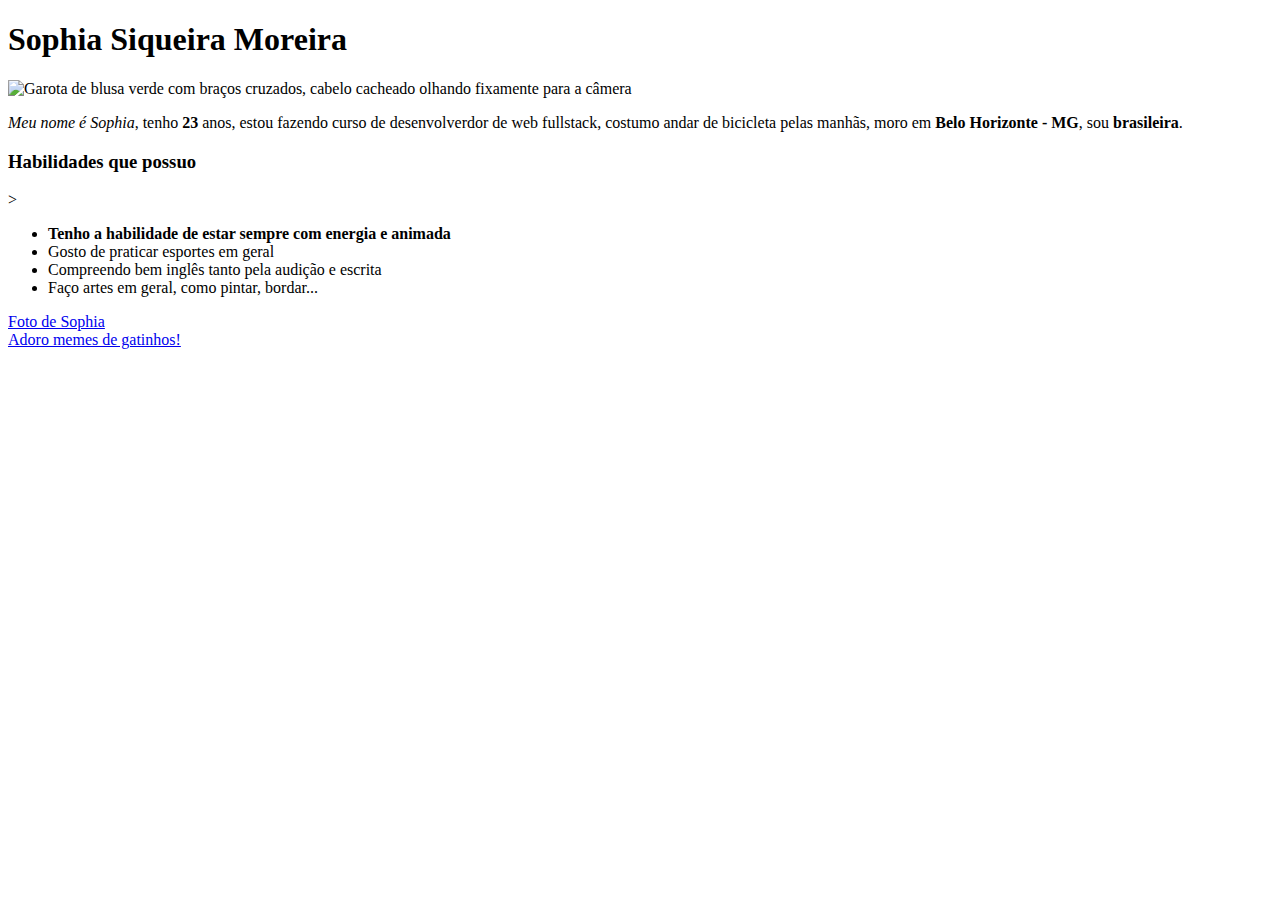
==== index.html @ 79b62d30 "Criação portifólio parte 1" ====
<!DOCTYPE html>
<html lang="pt-br">
    <head>
        <meta charset="UTF-8">
        <meta http-equiv="X-UA-Compatible" content="IE=edge">
        <meta name="viewport" content="width=device-width, initial-scale=1.0">
        <title>Sop's Land</title>
    </head>
    <body>
        <h1>Sophia Siqueira Moreira</h1>
        <img src="Imagens/me.jpeg" alt="Garota de blusa verde com braços cruzados, cabelo cacheado olhando fixamente para a câmera" width="300px" id="sop">
        <p><em>Meu nome é Sophia</em>, tenho <strong>23</strong> anos, estou fazendo curso de desenvolverdor de web fullstack, costumo andar de bicicleta pelas manhãs, moro em <strong>Belo Horizonte - MG</strong>, sou <strong>brasileira</strong>. </p>
        <h3>Habilidades que possuo</h3>>
        <ul>
            <li><strong>Tenho a habilidade de estar sempre com energia e animada</strong></li>
            <li>Gosto de praticar esportes em geral</li>
            <li>Compreendo bem inglês tanto pela audição e escrita</li>
            <li>Faço artes em geral, como pintar, bordar...</li>
        </ul>
        <a href="#sop">Foto de Sophia</a> <br>
        <a href="https://imgflip.com/memegenerator/119863260/cat-developer" target="_blank">Adoro memes de gatinhos!</a>

    </body>
</html>
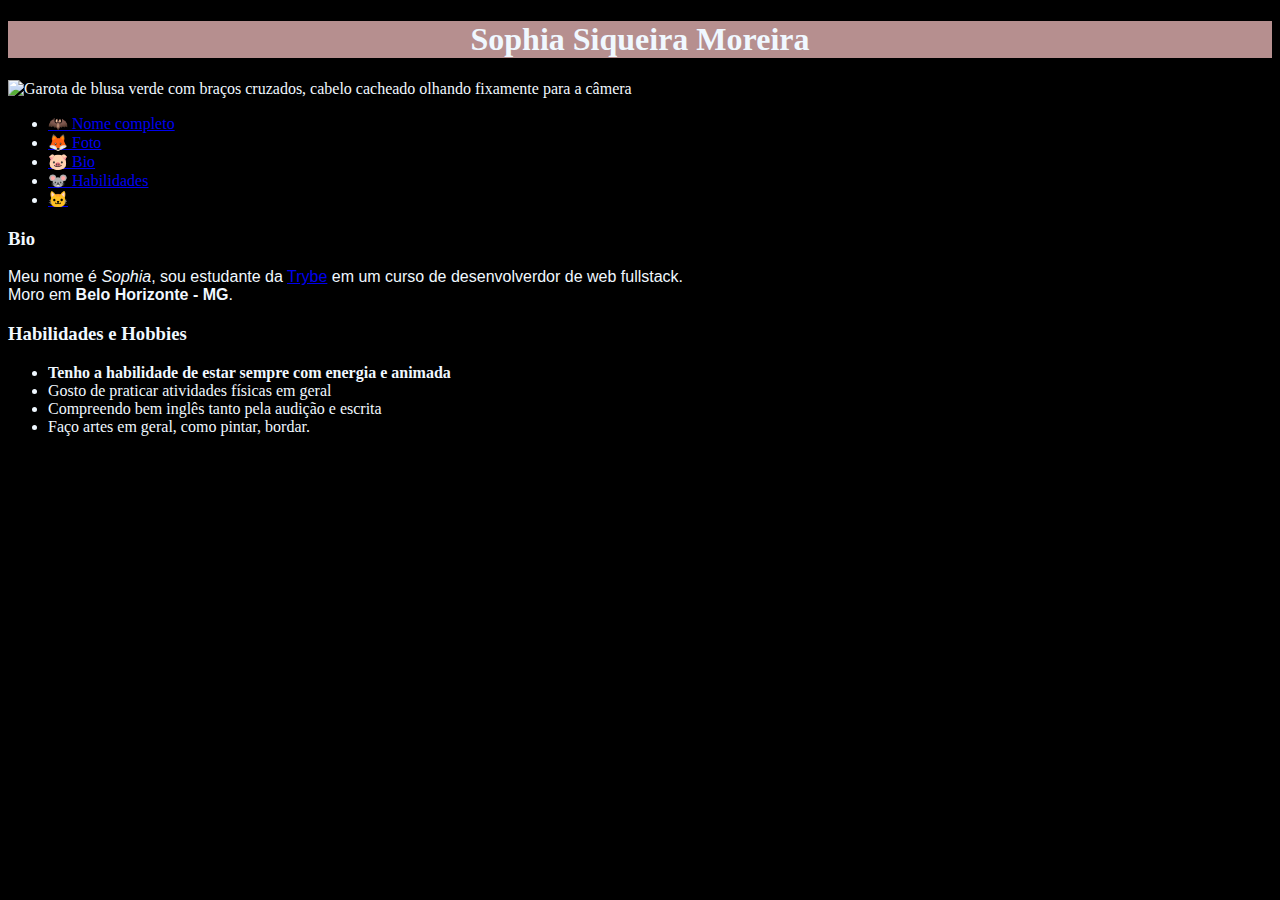
==== commit 872ccd6a: "alteração nomes portifolio" ====
--- a/index.html
+++ b/index.html
@@ -4,21 +4,27 @@
         <meta charset="UTF-8">
         <meta http-equiv="X-UA-Compatible" content="IE=edge">
         <meta name="viewport" content="width=device-width, initial-scale=1.0">
-        <title>Sop's Land</title>
+        <link rel="stylesheet" href="index.css">
+        <title style="font-family:Georgia, 'Times New Roman', Times, serif">Portifólio de Sophia</title>
     </head>
     <body>
-        <h1>Sophia Siqueira Moreira</h1>
-        <img src="Imagens/me.jpeg" alt="Garota de blusa verde com braços cruzados, cabelo cacheado olhando fixamente para a câmera" width="300px" id="sop">
-        <p><em>Meu nome é Sophia</em>, tenho <strong>23</strong> anos, estou fazendo curso de desenvolverdor de web fullstack, costumo andar de bicicleta pelas manhãs, moro em <strong>Belo Horizonte - MG</strong>, sou <strong>brasileira</strong>. </p>
-        <h3>Habilidades que possuo</h3>>
+        <h1 id="name" class="sop"> Sophia Siqueira Moreira</h1>
+        <img src="Imagens/me.jpeg" alt="Garota de blusa verde com braços cruzados, cabelo cacheado olhando fixamente para a câmera"  id="sop" class="foto">
         <ul>
+            <li><a href="#name">🦇 Nome completo</a></li>
+            <li><a href="#sop">🦊 Foto</a></li>
+            <li><a href="#bio">🐷 Bio</a></li>
+            <li><a href="#hab">🐭 Habilidades</a></li>
+            <li><a href="https://genrandom.com/cats/" target="_blank">🐱</a></li>
+        </ul>
+        <h3 id="bio">Bio</h3>
+        <p>Meu nome é<em> Sophia</em>, sou estudante da <a href=https://www.betrybe.com>Trybe</a> em um curso de desenvolverdor de web fullstack. <br> Moro em <strong>Belo Horizonte - MG</strong>. </p>
+        <h3 id="hab">Habilidades e Hobbies</h3>
+        <ul class="bgul">
             <li><strong>Tenho a habilidade de estar sempre com energia e animada</strong></li>
-            <li>Gosto de praticar esportes em geral</li>
+            <li class="sport">Gosto de praticar atividades físicas em geral</li>
             <li>Compreendo bem inglês tanto pela audição e escrita</li>
-            <li>Faço artes em geral, como pintar, bordar...</li>
+            <li>Faço artes em geral, como pintar, bordar.</li>
         </ul>
-        <a href="#sop">Foto de Sophia</a> <br>
-        <a href="https://imgflip.com/memegenerator/119863260/cat-developer" target="_blank">Adoro memes de gatinhos!</a>
-
     </body>
 </html> --- a/index.css
+++ b/index.css
@@ -0,0 +1,26 @@
+h1 {
+    text-align: center;
+    font-family: 'Times New Roman', Times, serif;
+    background-color: rgb(182, 143, 143);
+}
+.foto {
+    width: 300px;
+    
+}
+p{
+    text-align: start;
+    font-family: Verdana, Geneva, Tahoma, sans-serif;
+}
+body {
+    background-color: rgb(0, 0, 0);
+    background-image: url(Imagens/mushss.jpg);
+    background-size:cover;
+    color: aliceblue;
+    
+}
+li:hover {
+    background-color: rgb(31, 73, 31);
+    color: aliceblue;
+    width: fit-content;
+
+}
